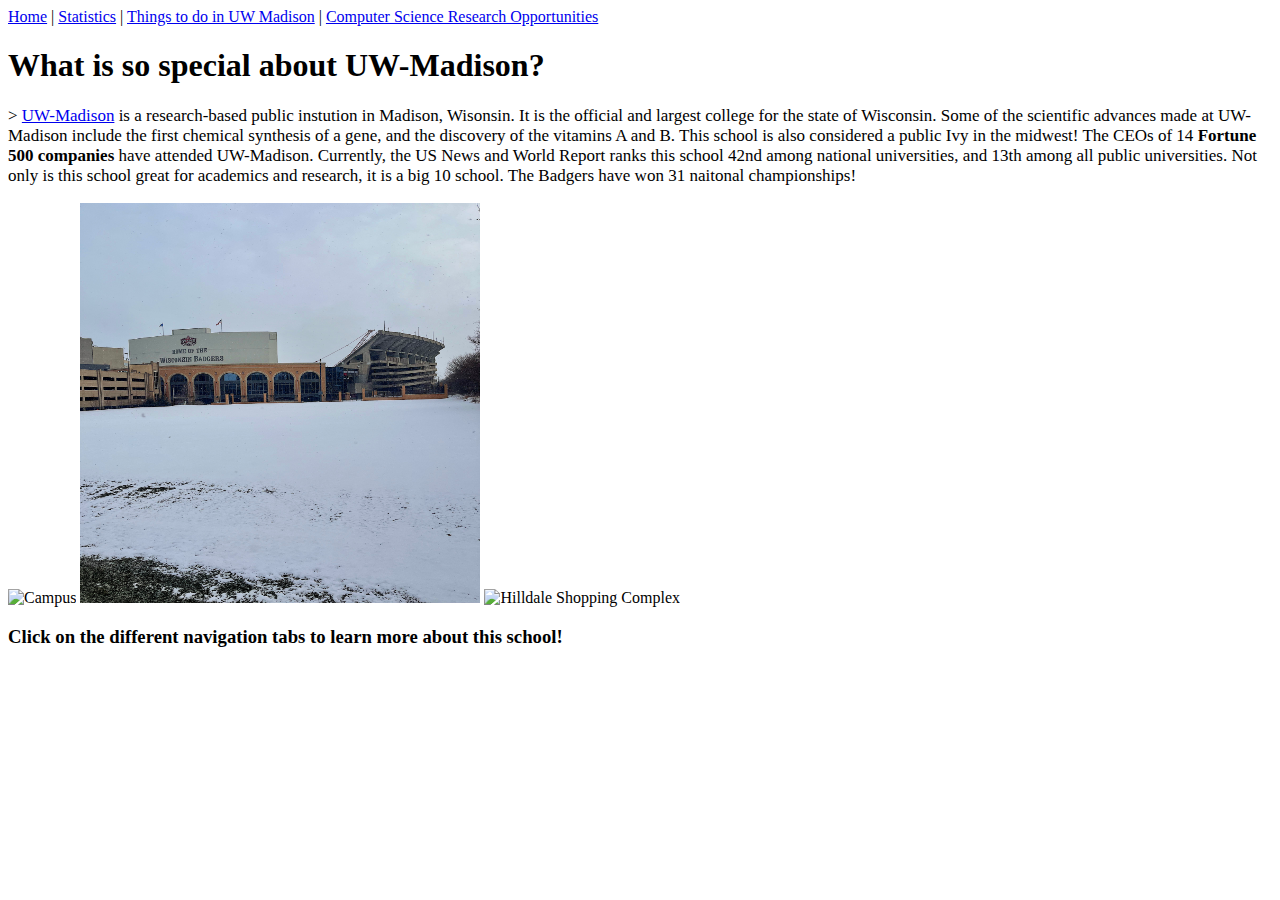
==== index.html @ 704261e2 "Rename skeleton.html to index.html" ====
<!DOCTYPE html>
<html lang="en">
<meta charset="UTF-8">
<title>Home</title>
<meta name="viewport" content="width=device-width,initial-scale=1">
<link rel="stylesheet" href="">

<head>
	<title> A Guide for students in UW-Madison </title>
</head>
<body>
	<nav>


		<a href="home.html">Home</a> |
		<a href="statistics.html">Statistics</a> |
		<a href="thingstodo.html">Things to do in UW Madison</a> |
		<a href="cs.html">Computer Science Research Opportunities</a> 
</nav>


<article>
	<header>
		<h1>What is so special about UW-Madison?</h1>

		<p style="font-size:17px">> <a href="https://www.wisc.edu/">UW-Madison</a> is a research-based public instution in Madison, Wisonsin. It is the official and largest college for the state of Wisconsin. Some of the scientific advances made at UW-Madison include the first chemical synthesis of a gene, and the discovery of the vitamins A and B. This school is also considered a public Ivy in the midwest! The CEOs of 14 <b>Fortune 500 companies</b> have attended UW-Madison. Currently, the US News and World Report ranks this school 42nd among national universities, and 13th among all public universities. Not only is this school great for academics and research, it is a big 10 school. The Badgers have won 31 naitonal championships!</p>
	</header>

	<img src="IMG_7716.jpg" alt="Campus" width="400" height="400">

	<img src="IMG_7718.jpg" alt="Camp Randall" width="400" height="400">

	<img src="IMG_8262.jpg" alt="Hilldale Shopping Complex" width="400" height="400">


	<h3> Click on the different navigation tabs to learn more about this school!</h3>

	</article> 



</body>
</html>
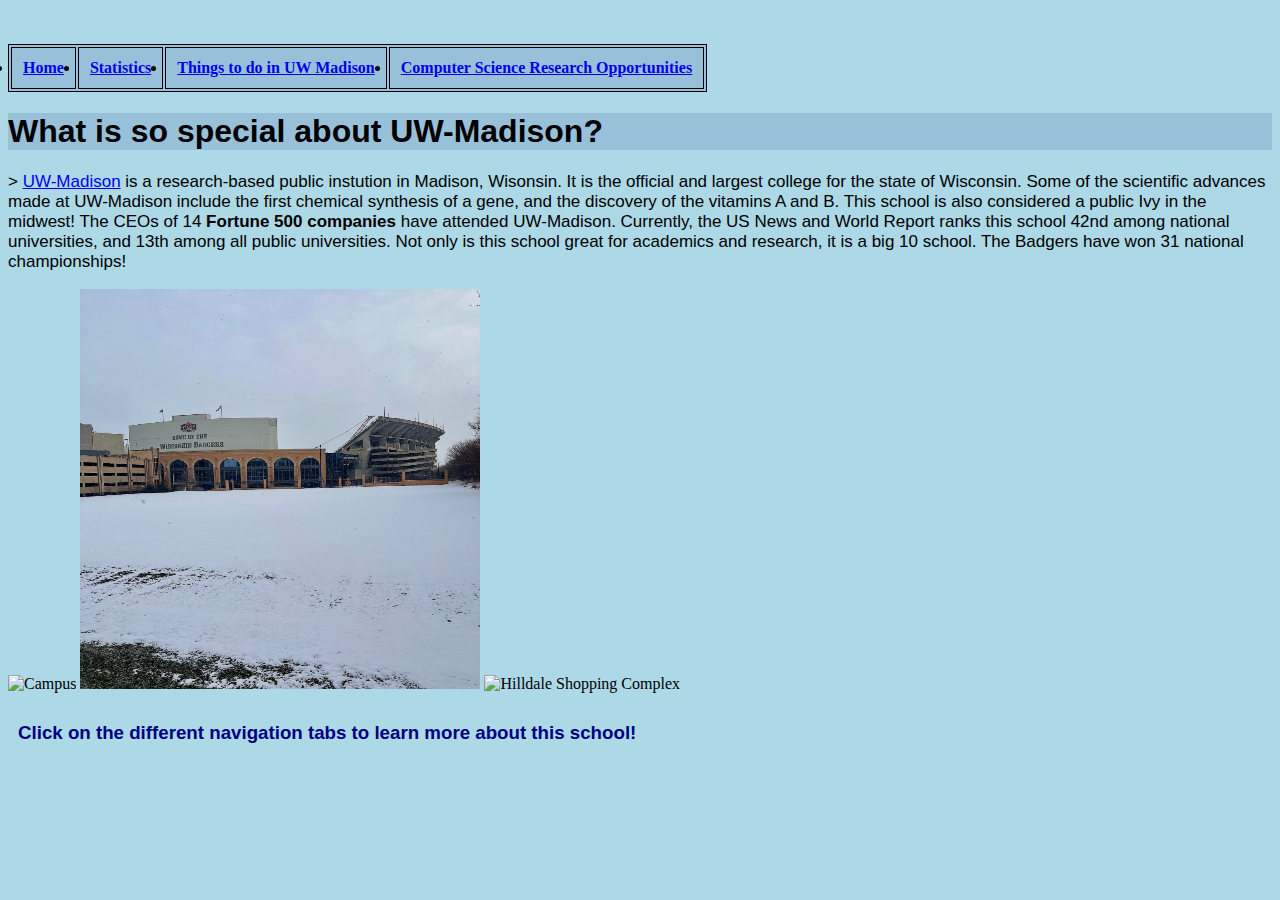
==== commit 82398c0f: "LIS Website Files" ====
--- a/index.html
+++ b/index.html
@@ -3,41 +3,63 @@
 <meta charset="UTF-8">
 <title>Home</title>
 <meta name="viewport" content="width=device-width,initial-scale=1">
-<link rel="stylesheet" href="">
+
 
 <head>
-	<title> A Guide for students in UW-Madison </title>
+<link rel="stylesheet" type="text/css" href="style.css">
+
 </head>
 <body>
+	
+	<div class = "background">
+
+		<table>
+	
 	<nav>
+<ol>
+
+		<th><li><a href="home.html">Home</a></li></th>
+		<th><li><a href="statistics.html">Statistics</a></li></th> 
+		<th><li><a href="thingstodo.html">Things to do in UW Madison</a></li></th> 
+		<th><li><a href="cs.html">Computer Science Research Opportunities</a></li></th>
+		</ol> 
+</nav>
+
+</table>
 
 
-		<a href="home.html">Home</a> |
-		<a href="statistics.html">Statistics</a> |
-		<a href="thingstodo.html">Things to do in UW Madison</a> |
-		<a href="cs.html">Computer Science Research Opportunities</a> 
-</nav>
 
 
+<section>
+
+
+	<header>
+		<div class = "element1">
+			         <div style = "background-color: #98c1d9; width:100%">
+
+		<h1>What is so special about UW-Madison?</h1>
+	</div>
+	</div>
+		<main>
+		<p style="font-size:17px">> <a href="https://www.wisc.edu/">UW-Madison</a> is a research-based public instution in Madison, Wisonsin. It is the official and largest college for the state of Wisconsin. Some of the scientific advances made at UW-Madison include the first chemical synthesis of a gene, and the discovery of the vitamins A and B. This school is also considered a public Ivy in the midwest! The CEOs of 14 <b>Fortune 500 companies</b> have attended UW-Madison. Currently, the US News and World Report ranks this school 42nd among national universities, and 13th among all public universities. Not only is this school great for academics and research, it is a big 10 school. The Badgers have won 31 national championships!</p>
+	</main>
+	</header>
 <article>
-	<header>
-		<h1>What is so special about UW-Madison?</h1>
-
-		<p style="font-size:17px">> <a href="https://www.wisc.edu/">UW-Madison</a> is a research-based public instution in Madison, Wisonsin. It is the official and largest college for the state of Wisconsin. Some of the scientific advances made at UW-Madison include the first chemical synthesis of a gene, and the discovery of the vitamins A and B. This school is also considered a public Ivy in the midwest! The CEOs of 14 <b>Fortune 500 companies</b> have attended UW-Madison. Currently, the US News and World Report ranks this school 42nd among national universities, and 13th among all public universities. Not only is this school great for academics and research, it is a big 10 school. The Badgers have won 31 naitonal championships!</p>
-	</header>
-
 	<img src="IMG_7716.jpg" alt="Campus" width="400" height="400">
 
 	<img src="IMG_7718.jpg" alt="Camp Randall" width="400" height="400">
 
+
 	<img src="IMG_8262.jpg" alt="Hilldale Shopping Complex" width="400" height="400">
-
+</article>
+</section>
 
 	<h3> Click on the different navigation tabs to learn more about this school!</h3>
 
 	</article> 
 
 
+</div>
+</body>
 
-</body>
-</html>
+</html>--- a/style.css
+++ b/style.css
@@ -0,0 +1,96 @@
+body {
+	background-color: lightblue;
+
+}
+
+.background{
+	
+		background-color: lightblue;
+
+	
+}
+
+.snow{
+		text-align:  left;
+	color: black;
+	font-family: helvetica, serif;
+	padding: 10px;
+	
+	float: left;
+    }
+
+.visit{
+		text-align:  left;
+	color: black;
+	font-family: helvetica, serif;
+	padding: 10px;
+	float: right;
+}
+	
+
+
+
+
+
+
+
+
+table, th{
+	border: 1px solid;
+	background-color: #98c1d9;
+}
+h1 {
+	font-family:  Helvetica, serif;
+	text-align:  left;
+	border:2px white;
+}
+h3 {
+	font-family:  Helvetica, serif;
+	color:  navy;
+	text-align: left;
+	padding: 10px;
+	border:2px;
+}
+
+h2{
+	font-family:  Helvetica, serif;
+}
+li{
+	padding: 10px;
+}
+
+
+dt{
+	padding: 10px;
+}
+dd{
+	padding: 10px;
+}
+nav{
+	position: relative;
+	padding: 10px;
+	margin:  0 auto;
+	text-align: center;
+	z-index: 1;
+	
+
+}
+
+.element1{
+
+		text-align: center;
+
+
+
+
+
+	}
+
+
+p {
+	font-family:  Helvetica, serif;
+	color: black;
+	text-align: left;
+	border:2px black;
+
+}
